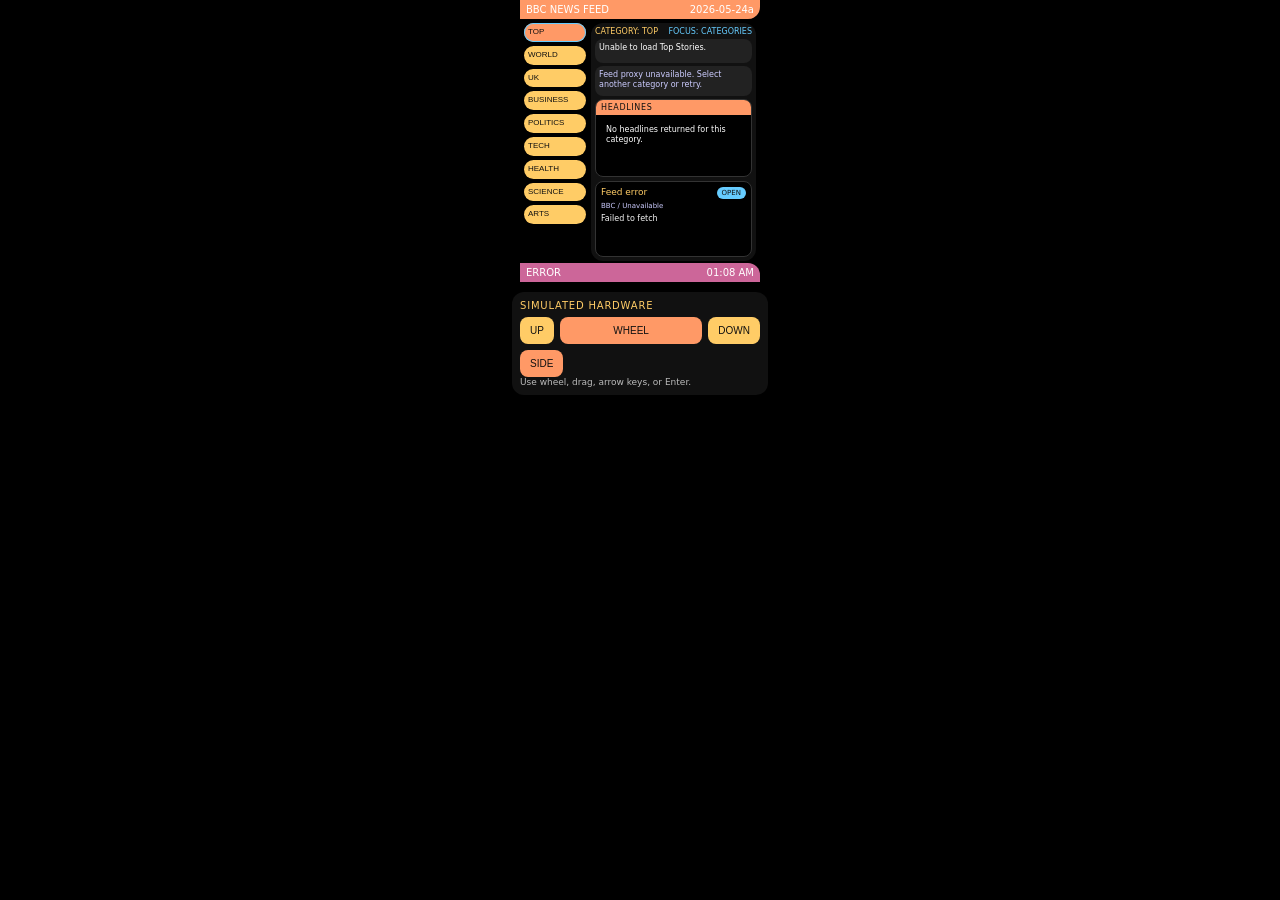
==== BBC-News/index.html @ 50f220de "Add BBC-News LCARS RSS reader (build 2026-05-24a)" ====
<!DOCTYPE html>
<html lang="en">
<head>
  <meta charset="UTF-8" />
  <title>BBC News LCARS</title>
  <meta name="viewport" content="width=device-width, initial-scale=1.0" />
  <link rel="stylesheet" href="css/styles.css" />
</head>
<body>
  <div id="app">
    <div class="lcars-header">
      <span class="lcars-label">BBC NEWS FEED</span>
      <span class="lcars-label right" id="build-label">BUILD</span>
    </div>

    <div class="lcars-main">
      <div class="lcars-sidebar" id="category-list" aria-label="BBC categories"></div>

      <div class="lcars-display">
        <div class="lcars-mode-row">
          <div class="lcars-mode" id="mode-label">CATEGORY: TOP STORIES</div>
          <div class="lcars-focus" id="focus-label">FOCUS: CATEGORIES</div>
        </div>

        <div class="lcars-readout" id="primary-readout">Synchronizing BBC feed...</div>
        <div class="lcars-readout small" id="secondary-readout">Wheel navigates. Side button changes focus.</div>

        <div class="news-panels">
          <section class="news-panel headline-panel" aria-labelledby="headline-panel-title">
            <div class="panel-header" id="headline-panel-title">HEADLINES</div>
            <div id="headline-list" class="scroll-panel headline-list" aria-live="polite"></div>
          </section>

          <section class="news-panel article-panel" aria-labelledby="article-title">
            <div class="article-topline">
              <div id="article-title" class="article-title">Select a headline</div>
              <a id="article-link" class="article-link" href="https://www.bbc.com/news" target="_blank" rel="noreferrer">OPEN</a>
            </div>
            <div id="article-meta" class="article-meta">BBC / Awaiting selection</div>
            <div id="article-body" class="scroll-panel article-body">Choose a category, then a headline, to read the article text here.</div>
          </section>
        </div>
      </div>
    </div>

    <div class="lcars-footer">
      <span class="lcars-label" id="status-label">IDLE</span>
      <span class="lcars-label right" id="timestamp-label">--:--</span>
    </div>
  </div>

  <script src="js/app.js"></script>
</body>
</html>
---- BBC-News/css/styles.css ----
body {
  margin: 0;
  background: #000;
  color: #fff;
  font-family: system-ui, -apple-system, sans-serif;
}

#app {
  width: 240px;
  height: 282px;
  margin: 0 auto;
  background: #000;
  display: flex;
  flex-direction: column;
}

.lcars-header,
.lcars-footer {
  display: flex;
  justify-content: space-between;
  align-items: center;
  padding: 4px 6px;
  background: #ff9966;
  border-radius: 0 0 12px 0;
  font-size: 10px;
  gap: 6px;
}

.lcars-footer {
  border-radius: 0 12px 0 0;
  background: #cc6699;
}

.lcars-label {
  white-space: nowrap;
  overflow: hidden;
  text-overflow: ellipsis;
}

.lcars-label.right {
  text-align: right;
}

.lcars-main {
  flex: 1;
  display: flex;
  gap: 4px;
  padding: 4px 4px 2px;
  min-height: 0;
}

.lcars-sidebar {
  width: 62px;
  display: flex;
  flex-direction: column;
  gap: 4px;
  overflow-y: auto;
  padding-right: 1px;
}

.lcars-button {
  border: 0;
  background: #ffcc66;
  color: #111;
  border-radius: 12px;
  padding: 5px 4px;
  font-size: 8px;
  text-align: left;
  cursor: pointer;
  line-height: 1.1;
}

.lcars-button.active {
  background: #ff9966;
}

.lcars-button.selected {
  box-shadow: inset 0 0 0 1px #66ccff;
}

.lcars-button:focus-visible,
.headline-item:focus-visible,
.article-link:focus-visible,
.sim-button:focus-visible {
  outline: 1px solid #66ccff;
  outline-offset: 1px;
}

.lcars-display {
  flex: 1;
  min-width: 0;
  background: #111;
  border-radius: 12px;
  padding: 4px;
  display: flex;
  flex-direction: column;
  gap: 3px;
}

.lcars-mode-row {
  display: flex;
  justify-content: space-between;
  gap: 6px;
  align-items: center;
}

.lcars-mode,
.lcars-focus {
  font-size: 8px;
  color: #ffcc66;
  white-space: nowrap;
  overflow: hidden;
  text-overflow: ellipsis;
}

.lcars-focus {
  color: #66ccff;
}

.lcars-readout {
  background: #222;
  border-radius: 8px;
  padding: 4px;
  font-size: 8px;
  line-height: 1.2;
  min-height: 16px;
  max-height: 16px;
  overflow: hidden;
}

.lcars-readout.small {
  color: #ccccff;
  min-height: 22px;
  max-height: 22px;
}

.news-panels {
  flex: 1;
  min-height: 0;
  display: flex;
  flex-direction: column;
  gap: 4px;
}

.news-panel {
  background: #000;
  border-radius: 8px;
  border: 1px solid #333;
  overflow: hidden;
  display: flex;
  flex-direction: column;
  min-height: 0;
}

.headline-panel {
  flex: 0 0 76px;
}

.article-panel {
  flex: 1;
}

.panel-header {
  padding: 3px 5px;
  font-size: 8px;
  letter-spacing: 0.08em;
  color: #111;
  background: #ff9966;
}

.scroll-panel {
  overflow-y: auto;
  min-height: 0;
}

.headline-list {
  padding: 4px;
  display: flex;
  flex-direction: column;
  gap: 4px;
}

.headline-item {
  border: 0;
  border-radius: 8px;
  background: #1d1d1d;
  color: #f3f3f3;
  text-align: left;
  padding: 5px;
  font-size: 8px;
  line-height: 1.25;
  cursor: pointer;
}

.headline-item.active {
  background: #33220d;
}

.headline-item.selected {
  box-shadow: inset 0 0 0 1px #66ccff;
}

.empty-state,
.loading-state,
.error-state {
  padding: 6px;
  font-size: 8px;
  line-height: 1.3;
}

.error-state {
  color: #ff9a9a;
}

.article-topline {
  display: flex;
  align-items: flex-start;
  justify-content: space-between;
  gap: 6px;
  padding: 5px 5px 3px;
}

.article-title {
  flex: 1;
  font-size: 9px;
  color: #ffcc66;
  line-height: 1.2;
}

.article-link {
  flex: 0 0 auto;
  font-size: 7px;
  padding: 2px 5px;
  border-radius: 999px;
  background: #66ccff;
  color: #111;
  text-decoration: none;
}

.article-meta {
  padding: 0 5px 4px;
  font-size: 7px;
  color: #ccccff;
}

.article-body {
  flex: 1;
  padding: 0 5px 5px;
  font-size: 8px;
  line-height: 1.28;
  color: #f5f5f5;
  white-space: pre-wrap;
}

.sim-controls {
  width: 240px;
  margin: 10px auto 0;
  padding: 8px;
  border-radius: 12px;
  background: #111;
  color: #ddd;
  font-size: 10px;
}

.sim-controls-label {
  margin-bottom: 6px;
  color: #ffcc66;
  letter-spacing: 0.08em;
}

.sim-controls-row {
  display: flex;
  gap: 6px;
  margin-bottom: 6px;
}

.sim-button {
  border: 0;
  border-radius: 8px;
  background: #ffcc66;
  color: #111;
  padding: 8px 10px;
  font-size: 10px;
  cursor: pointer;
}

.sim-button.wheel {
  flex: 1;
  background: #ff9966;
}

.sim-controls-help {
  font-size: 9px;
  color: #bbb;
}
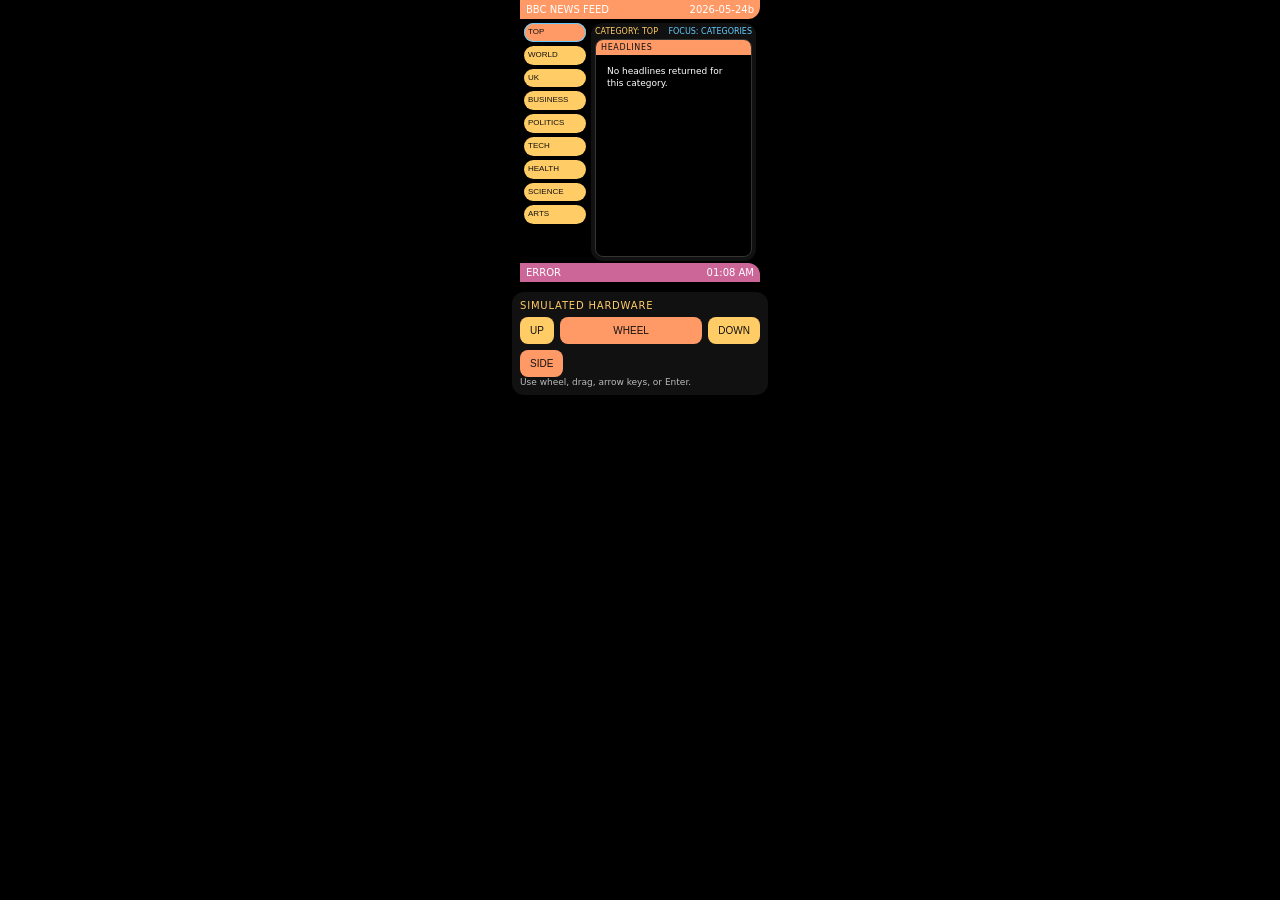
==== commit 16369828: "Refine BBC-News headline reader layout (build 2026-05-24b)" ====
--- a/BBC-News/index.html
+++ b/BBC-News/index.html
@@ -22,24 +22,26 @@
           <div class="lcars-focus" id="focus-label">FOCUS: CATEGORIES</div>
         </div>
 
-        <div class="lcars-readout" id="primary-readout">Synchronizing BBC feed...</div>
-        <div class="lcars-readout small" id="secondary-readout">Wheel navigates. Side button changes focus.</div>
+        <section class="news-panel headline-panel" aria-labelledby="headline-panel-title">
+          <div class="panel-header" id="headline-panel-title">HEADLINES</div>
+          <div id="headline-list" class="scroll-panel headline-list" aria-live="polite"></div>
+        </section>
+      </div>
+    </div>
 
-        <div class="news-panels">
-          <section class="news-panel headline-panel" aria-labelledby="headline-panel-title">
-            <div class="panel-header" id="headline-panel-title">HEADLINES</div>
-            <div id="headline-list" class="scroll-panel headline-list" aria-live="polite"></div>
-          </section>
-
-          <section class="news-panel article-panel" aria-labelledby="article-title">
-            <div class="article-topline">
-              <div id="article-title" class="article-title">Select a headline</div>
-              <a id="article-link" class="article-link" href="https://www.bbc.com/news" target="_blank" rel="noreferrer">OPEN</a>
-            </div>
+    <div id="article-modal" class="article-modal" aria-hidden="true">
+      <div class="article-modal-card" role="dialog" aria-modal="true" aria-labelledby="article-title">
+        <div class="article-modal-header">
+          <div class="article-header-copy">
+            <div id="article-title" class="article-title">Select a headline</div>
             <div id="article-meta" class="article-meta">BBC / Awaiting selection</div>
-            <div id="article-body" class="scroll-panel article-body">Choose a category, then a headline, to read the article text here.</div>
-          </section>
+          </div>
+          <div class="article-actions">
+            <a id="article-link" class="article-link" href="https://www.bbc.com/news" target="_blank" rel="noreferrer">OPEN</a>
+            <button id="article-close" class="article-close" type="button">CLOSE</button>
+          </div>
         </div>
+        <div id="article-body" class="scroll-panel article-body">Choose a category, then a headline, to read the article text here.</div>
       </div>
     </div>
 
--- a/BBC-News/css/styles.css
+++ b/BBC-News/css/styles.css
@@ -6,6 +6,7 @@
 }
 
 #app {
+  position: relative;
   width: 240px;
   height: 282px;
   margin: 0 auto;
@@ -81,6 +82,7 @@
 .lcars-button:focus-visible,
 .headline-item:focus-visible,
 .article-link:focus-visible,
+.article-close:focus-visible,
 .sim-button:focus-visible {
   outline: 1px solid #66ccff;
   outline-offset: 1px;
@@ -117,31 +119,6 @@
   color: #66ccff;
 }
 
-.lcars-readout {
-  background: #222;
-  border-radius: 8px;
-  padding: 4px;
-  font-size: 8px;
-  line-height: 1.2;
-  min-height: 16px;
-  max-height: 16px;
-  overflow: hidden;
-}
-
-.lcars-readout.small {
-  color: #ccccff;
-  min-height: 22px;
-  max-height: 22px;
-}
-
-.news-panels {
-  flex: 1;
-  min-height: 0;
-  display: flex;
-  flex-direction: column;
-  gap: 4px;
-}
-
 .news-panel {
   background: #000;
   border-radius: 8px;
@@ -153,10 +130,6 @@
 }
 
 .headline-panel {
-  flex: 0 0 76px;
-}
-
-.article-panel {
   flex: 1;
 }
 
@@ -174,10 +147,10 @@
 }
 
 .headline-list {
-  padding: 4px;
-  display: flex;
-  flex-direction: column;
-  gap: 4px;
+  padding: 5px;
+  display: flex;
+  flex-direction: column;
+  gap: 5px;
 }
 
 .headline-item {
@@ -186,9 +159,9 @@
   background: #1d1d1d;
   color: #f3f3f3;
   text-align: left;
-  padding: 5px;
-  font-size: 8px;
-  line-height: 1.25;
+  padding: 7px 8px;
+  font-size: 9px;
+  line-height: 1.32;
   cursor: pointer;
 }
 
@@ -204,7 +177,7 @@
 .loading-state,
 .error-state {
   padding: 6px;
-  font-size: 8px;
+  font-size: 9px;
   line-height: 1.3;
 }
 
@@ -212,42 +185,88 @@
   color: #ff9a9a;
 }
 
-.article-topline {
+.article-modal {
+  position: absolute;
+  inset: 0;
+  display: none;
+  align-items: center;
+  justify-content: center;
+  padding: 10px;
+  background: rgba(0, 0, 0, 0.78);
+}
+
+.article-modal.show {
+  display: flex;
+}
+
+.article-modal-card {
+  width: 100%;
+  height: 100%;
+  max-height: 100%;
+  background: #070707;
+  border: 1px solid #ff9966;
+  border-radius: 12px;
+  overflow: hidden;
+  display: flex;
+  flex-direction: column;
+  box-shadow: 0 0 18px rgba(255, 153, 102, 0.2);
+}
+
+.article-modal-header {
   display: flex;
   align-items: flex-start;
   justify-content: space-between;
-  gap: 6px;
-  padding: 5px 5px 3px;
+  gap: 8px;
+  padding: 6px;
+  background: #1b1b1b;
+  border-bottom: 1px solid #333;
+}
+
+.article-header-copy {
+  flex: 1;
+  min-width: 0;
 }
 
 .article-title {
-  flex: 1;
-  font-size: 9px;
+  font-size: 11px;
   color: #ffcc66;
-  line-height: 1.2;
-}
-
-.article-link {
+  line-height: 1.3;
+}
+
+.article-meta {
+  margin-top: 3px;
+  font-size: 8px;
+  color: #ccccff;
+}
+
+.article-actions {
+  display: flex;
+  gap: 5px;
+  align-items: center;
+}
+
+.article-link,
+.article-close {
   flex: 0 0 auto;
+  border: 0;
   font-size: 7px;
-  padding: 2px 5px;
+  padding: 3px 6px;
   border-radius: 999px;
-  background: #66ccff;
   color: #111;
   text-decoration: none;
-}
-
-.article-meta {
-  padding: 0 5px 4px;
-  font-size: 7px;
-  color: #ccccff;
+  background: #66ccff;
+}
+
+.article-close {
+  background: #ffcc66;
+  cursor: pointer;
 }
 
 .article-body {
   flex: 1;
-  padding: 0 5px 5px;
-  font-size: 8px;
-  line-height: 1.28;
+  padding: 8px;
+  font-size: 10px;
+  line-height: 1.42;
   color: #f5f5f5;
   white-space: pre-wrap;
 }
